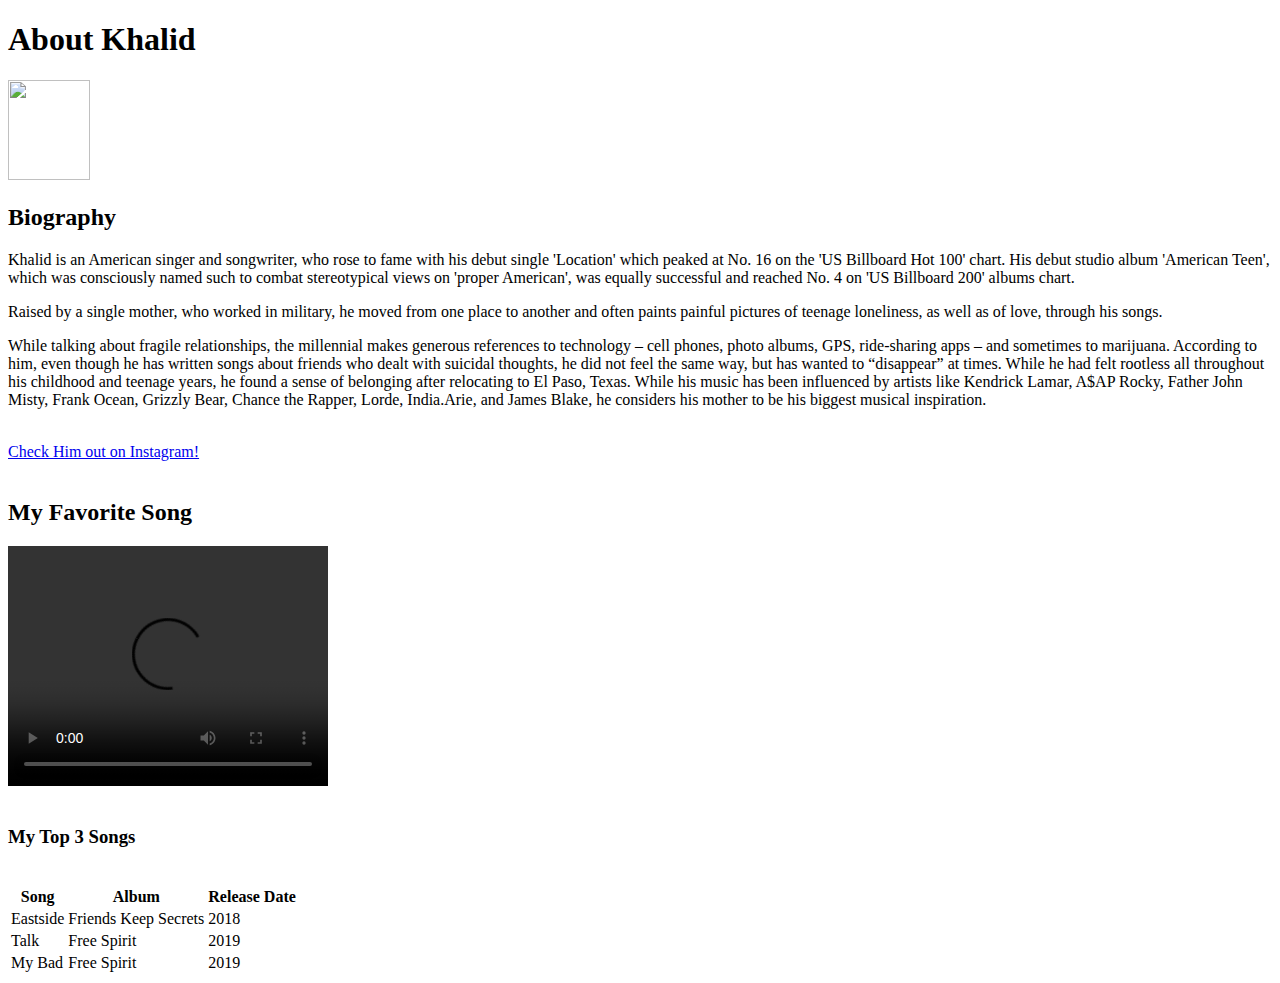
==== index.html @ c3a71f47 "fixed video" ====
<!DOCTYPE html>
<html>
<head>
    <title>Khalid</title>
</head>
<body>
    <h1>About Khalid</h1>
    <img src="https://upload.wikimedia.org/wikipedia/commons/d/df/Khalid-MTV_smiling.jpg" width="82" height="100">
    <br>
    <h2>Biography</h2>
    <p>Khalid is an American singer and songwriter, who rose to fame with his debut single 'Location' which peaked at No. 16 on the 'US Billboard Hot 100' chart. His debut studio album 'American Teen', which was consciously named such to combat stereotypical views on 'proper American', was equally successful and reached No. 4 on 'US Billboard 200' albums chart.</p> <p>Raised by a single mother, who worked in military, he moved from one place to another and often paints painful pictures of teenage loneliness, as well as of love, through his songs.</p><p></p> While talking about fragile relationships, the millennial makes generous references to technology – cell phones, photo albums, GPS, ride-sharing apps – and sometimes to marijuana. According to him, even though he has written songs about friends who dealt with suicidal thoughts, he did not feel the same way, but has wanted to “disappear” at times. While he had felt rootless all throughout his childhood and teenage years, he found a sense of belonging after relocating to El Paso, Texas. While his music has been influenced by artists like Kendrick Lamar, A$AP Rocky, Father John Misty, Frank Ocean, Grizzly Bear, Chance the Rapper, Lorde, India.Arie, and James Blake, he considers his mother to be his biggest musical inspiration.</p>
    <br>
    <a href="https://www.instagram.com/thegr8khalid/?hl=en" target="_blank">Check Him out on Instagram!</a>
    <br>
    <br>
    <h2>My Favorite Song</h2>
    <video src="https://www.youtube.com/watch?v=56WBK4ZK_cw" width="320" height="240" controls>video not supported</video>
    <br>
    <br>
    <h3>My Top 3 Songs</h3>
    <br>
    <table>
        <tr>
            <th>Song</th>
            <th>Album</th> 
            <th>Release Date</th>
          </tr>
          <tr>
            <td>Eastside</td>
            <td>Friends Keep Secrets</td> 
            <td>2018</td>
          </tr>
          <tr>
            <td>Talk</td>
            <td>Free Spirit</td> 
            <td>2019</td>
          </tr>
          <tr>
            <td>My Bad</td>
            <td>Free Spirit</td> 
            <td>2019</td>
          </tr>
    </table>
</body>
</html>
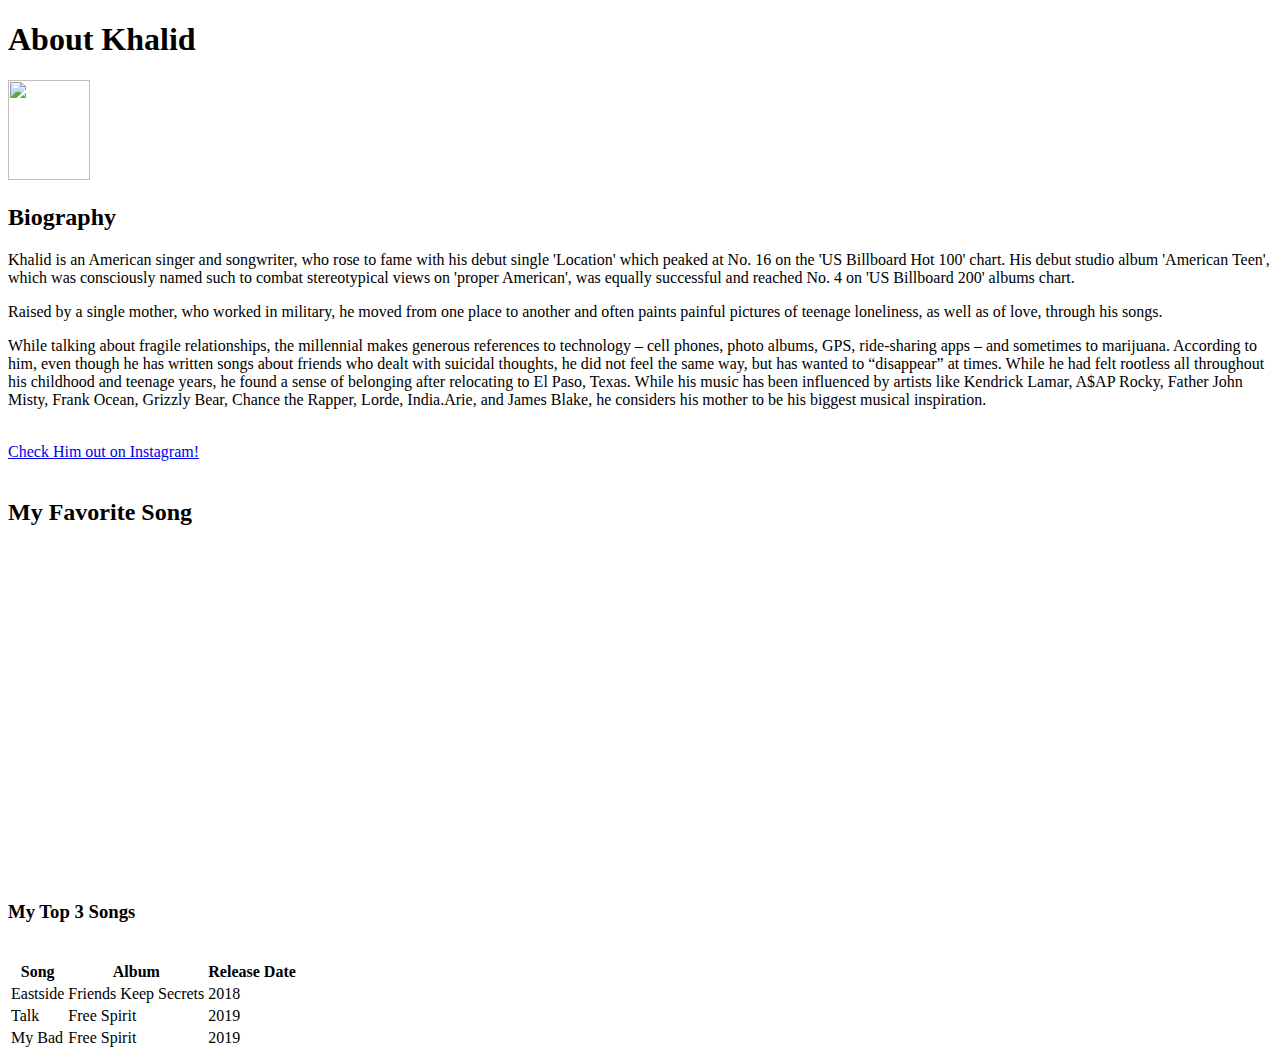
==== commit fca9c1d2: "fixed video error" ====
--- a/index.html
+++ b/index.html
@@ -14,8 +14,7 @@
     <br>
     <br>
     <h2>My Favorite Song</h2>
-    <video src="https://www.youtube.com/watch?v=56WBK4ZK_cw" width="320" height="240" controls>video not supported</video>
-    <br>
+    <iframe width="560" height="315" src="https://www.youtube.com/embed/56WBK4ZK_cw" frameborder="0" allow="accelerometer; autoplay; encrypted-media; gyroscope; picture-in-picture" allowfullscreen></iframe>    <br>
     <br>
     <h3>My Top 3 Songs</h3>
     <br>
